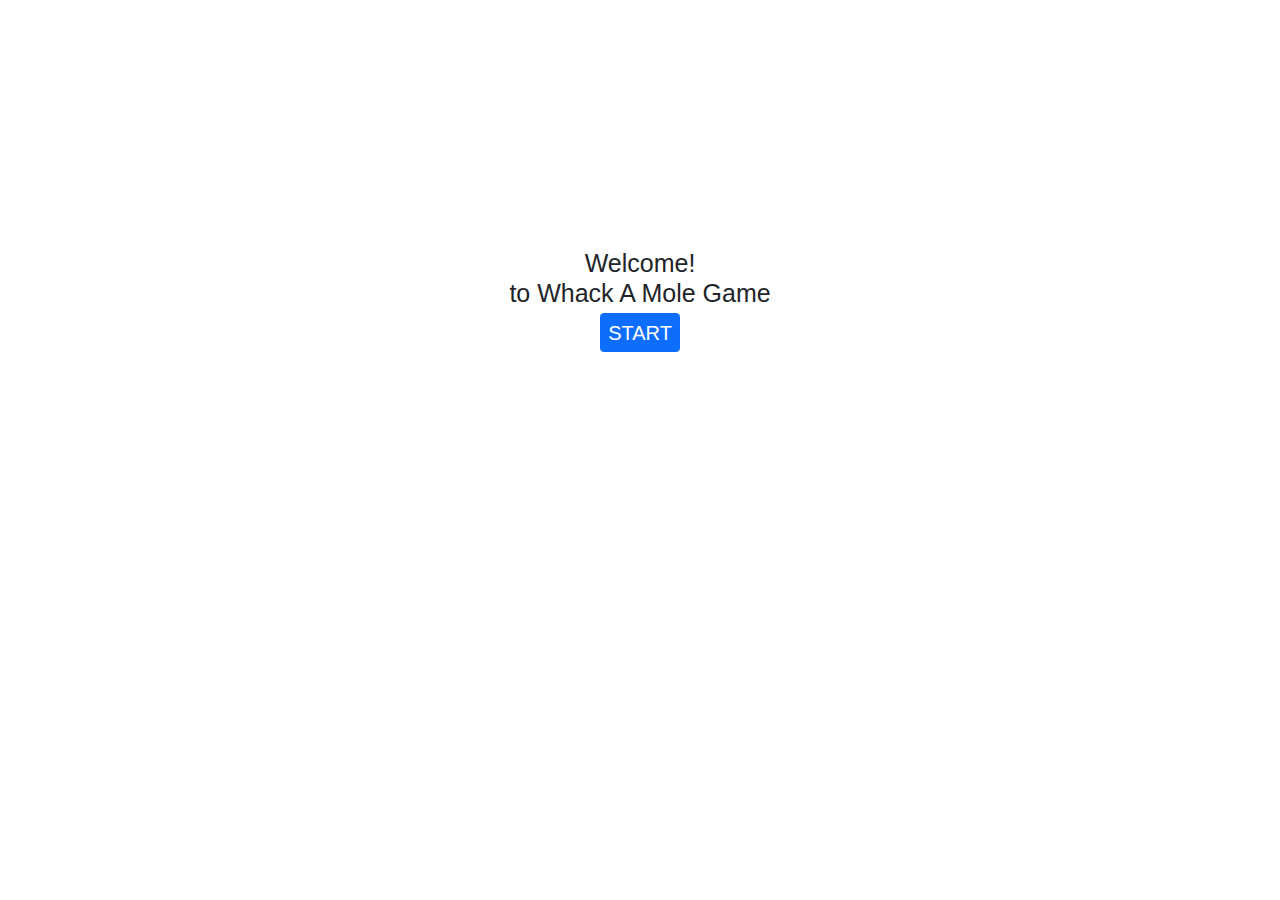
==== index.html @ f7305960 "fix" ====
<!DOCTYPE html>
<html lang="en">

<head>
    <meta charset="UTF-8">
    <meta name="viewport" content="width=device-width, initial-scale=1.0">
    <title>Whack a ('o')</title>
    <link rel="shortcut icon" href="" type="image/x-icon">
    <link href="https://cdn.jsdelivr.net/npm/bootstrap@5.3.3/dist/css/bootstrap.min.css" rel="stylesheet"
        integrity="sha384-QWTKZyjpPEjISv5WaRU9OFeRpok6YctnYmDr5pNlyT2bRjXh0JMhjY6hW+ALEwIH" crossorigin="anonymous">
    <link rel="stylesheet" href="style.css">
</head>

<body>
    <div class="start-menu d-flex flex-column justify-content-center align-items-center" style="height: 600px;">
        <p class="h1 text-center">
            Welcome!<br> to Whack A Mole Game
        </p>
        <button type="button" id="start-button" class="btn btn-primary" style="font-size: 20px;">START</button>
    </div>

    <div class="game-menu d-none">
        <div class="container-fluid">
            <div class="d-flex justify-content-between mx-5 mt-3">
                <h2>Score : <span class="score ">0</span></h2> 
                <h2>Lives : <span class="live">3</span></h2>
            </div>
        </div>
        <div class="game container d-flex flex-wrap" style="width: 800px; height: 500px;">
            <div class="hole">
                <div class="mole"></div>
            </div>
            <div class="hole">
                <div class="mole"></div>
            </div>
            <div class="hole">
                <div class="mole"></div>
            </div>
            <div class="hole">
                <div class="mole"></div>
            </div>
            <div class="hole">
                <div class="mole"></div>
            </div>
            <div class="hole">
                <div class="mole"></div>
            </div>
            <div class="hole">
                <div class="mole"></div>
            </div>
            <div class="hole">
                <div class="mole"></div>
            </div>
            <div class="hole">
                <div class="mole"></div>
            </div>
        </div>
    </div>

    <div class="restart-menu d-none flex-column justify-content-center align-items-center" style="height: 600px;">
        <p class="h1 text-center">
            GAME OVER!!!
        </p>
        <p class="h3">Your Score : <span class="final-score">0</span></p>
        <button type="button" id="restart-button" class="btn btn-primary" style="font-size: 20px;">RESTART</button>
    </div>
    

    <script src="https://cdn.jsdelivr.net/npm/bootstrap@5.3.3/dist/js/bootstrap.bundle.min.js"
        integrity="sha384-YvpcrYf0tY3lHB60NNkmXc5s9fDVZLESaAA55NDzOxhy9GkcIdslK1eN7N6jIeHz"
        crossorigin="anonymous"></script>
    <script src="main.js"></script>
</body>

</html>
---- style.css ----
html {
    box-sizing: border-box;
    font-size: 10px;
  }
  
  *, *:before, *:after {
    box-sizing: inherit;
  }
  
  body {
    padding: 0;
    margin: 0;
    font-family: Verdana, Geneva, Tahoma, sans-serif;
  }

  h1 {
    text-align: center;
    font-size: 10rem;
    line-height: 1;
    margin-bottom: 0;
  }
  
  .score {
    background: rgba(255,255,255,0.2);
    padding: 0 1rem;
    line-height: 1;
    border-radius: 1rem;
  }
  
  
  .hole {
    flex: 1 0 33.33%;
    overflow: hidden;
    position: relative;
  }
  
  .hole:after {
    display: block;
    background: url('/WhackAShit/svg/dirt.svg') bottom center no-repeat;
    background-size: contain;
    content: '';
    width: 100%;
    height:70px;
    position: absolute;
    z-index: 2;
    bottom: -30px;
  }
  
  .mole {
    background: url('/WhackAShit/svg/mole.svg') bottom center no-repeat;
    background-size: 40%;
    position: absolute;
    top: 100%;
    width: 100%;
    height: 100%;
    transition:all 0.3s;
  }
  
  .hole.up .mole {
    top: 0;
  }
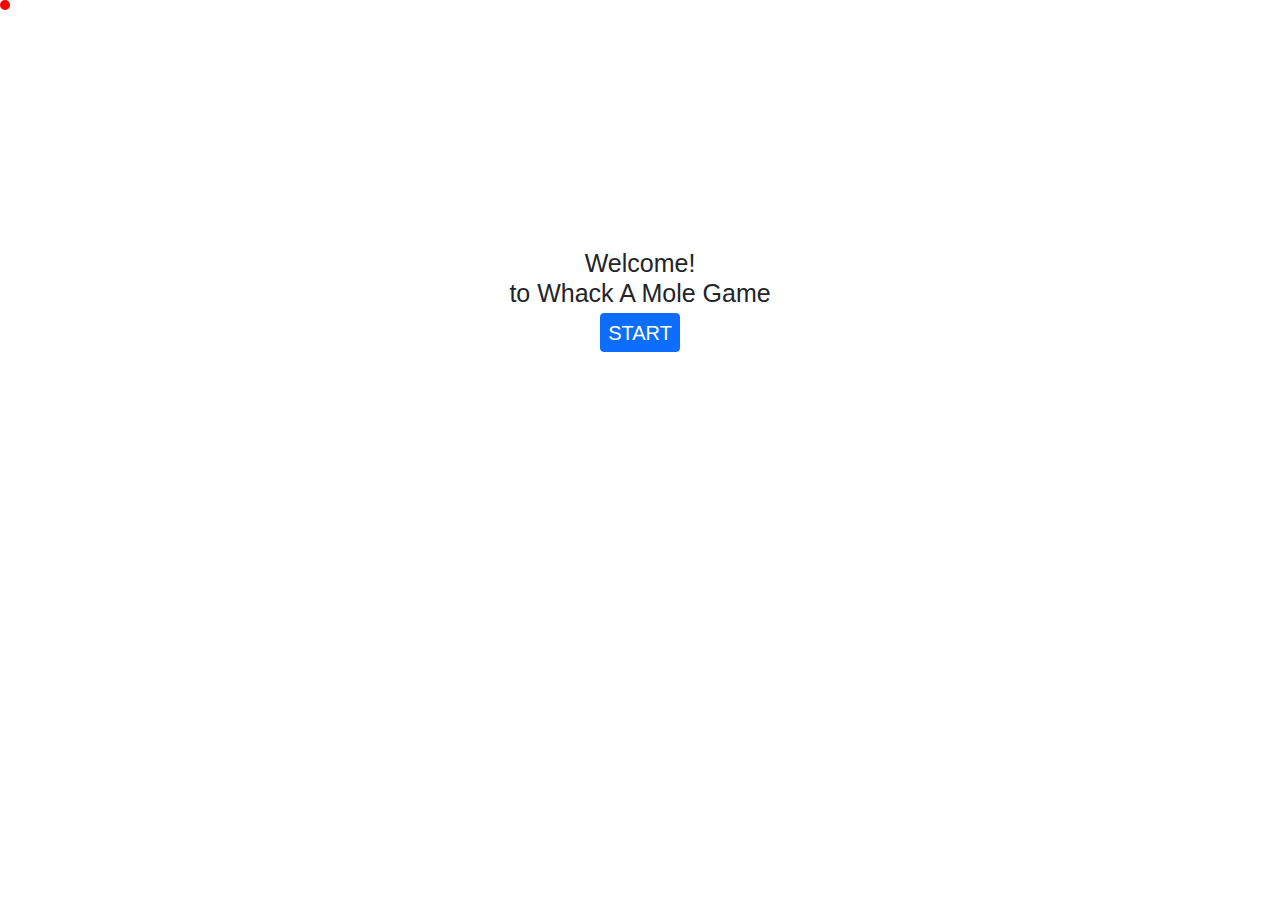
==== commit 86e4ba3d: "fix" ====
--- a/index.html
+++ b/index.html
@@ -12,6 +12,7 @@
 </head>
 
 <body>
+    <div id="cursor-marker"></div>
     <div class="start-menu d-flex flex-column justify-content-center align-items-center" style="height: 600px;">
         <p class="h1 text-center">
             Welcome!<br> to Whack A Mole Game
@@ -22,37 +23,46 @@
     <div class="game-menu d-none">
         <div class="container-fluid">
             <div class="d-flex justify-content-between mx-5 mt-3">
-                <h2>Score : <span class="score ">0</span></h2> 
+                <h2>Score : <span class="score ">0</span></h2>
                 <h2>Lives : <span class="live">3</span></h2>
             </div>
         </div>
         <div class="game container d-flex flex-wrap" style="width: 800px; height: 500px;">
-            <div class="hole">
-                <div class="mole"></div>
+            <div class="hole d-flex justify-content-center align-items-end">
+                <img src="svg/mole.svg" alt="Char" class="mole">
+                <div class="hit-effect"></div>
             </div>
-            <div class="hole">
-                <div class="mole"></div>
+            <div class="hole d-flex justify-content-center align-items-end">
+                <img src="svg/mole.svg" alt="Char" class="mole">
+                <div class="hit-effect"></div>
             </div>
-            <div class="hole">
-                <div class="mole"></div>
+            <div class="hole d-flex justify-content-center align-items-end">
+                <img src="svg/mole.svg" alt="Char" class="mole">
+                <div class="hit-effect"></div>
             </div>
-            <div class="hole">
-                <div class="mole"></div>
+            <div class="hole d-flex justify-content-center align-items-end">
+                <img src="svg/mole.svg" alt="Char" class="mole">
+                <div class="hit-effect"></div>
             </div>
-            <div class="hole">
-                <div class="mole"></div>
+            <div class="hole d-flex justify-content-center align-items-end">
+                <img src="svg/mole.svg" alt="Char" class="mole">
+                <div class="hit-effect"></div>
             </div>
-            <div class="hole">
-                <div class="mole"></div>
+            <div class="hole d-flex justify-content-center align-items-end">
+                <img src="svg/mole.svg" alt="Char" class="mole">
+                <div class="hit-effect"></div>
             </div>
-            <div class="hole">
-                <div class="mole"></div>
+            <div class="hole d-flex justify-content-center align-items-end">
+                <img src="svg/mole.svg" alt="Char" class="mole">
+                <div class="hit-effect"></div>
             </div>
-            <div class="hole">
-                <div class="mole"></div>
+            <div class="hole d-flex justify-content-center align-items-end">
+                <img src="svg/mole.svg" alt="Char" class="mole">
+                <div class="hit-effect"></div>
             </div>
-            <div class="hole">
-                <div class="mole"></div>
+            <div class="hole d-flex justify-content-center align-items-end">
+                <img src="svg/mole.svg" alt="Char" class="mole">
+                <div class="hit-effect"></div>
             </div>
         </div>
     </div>
@@ -64,7 +74,7 @@
         <p class="h3">Your Score : <span class="final-score">0</span></p>
         <button type="button" id="restart-button" class="btn btn-primary" style="font-size: 20px;">RESTART</button>
     </div>
-    
+
 
     <script src="https://cdn.jsdelivr.net/npm/bootstrap@5.3.3/dist/js/bootstrap.bundle.min.js"
         integrity="sha384-YvpcrYf0tY3lHB60NNkmXc5s9fDVZLESaAA55NDzOxhy9GkcIdslK1eN7N6jIeHz"
--- a/style.css
+++ b/style.css
@@ -1,61 +1,98 @@
 html {
-    box-sizing: border-box;
-    font-size: 10px;
-  }
-  
-  *, *:before, *:after {
-    box-sizing: inherit;
-  }
-  
-  body {
-    padding: 0;
-    margin: 0;
-    font-family: Verdana, Geneva, Tahoma, sans-serif;
-  }
+  box-sizing: border-box;
+  font-size: 10px;
+}
 
-  h1 {
-    text-align: center;
-    font-size: 10rem;
-    line-height: 1;
-    margin-bottom: 0;
-  }
-  
-  .score {
-    background: rgba(255,255,255,0.2);
-    padding: 0 1rem;
-    line-height: 1;
-    border-radius: 1rem;
-  }
-  
-  
-  .hole {
-    flex: 1 0 33.33%;
-    overflow: hidden;
-    position: relative;
-  }
-  
-  .hole:after {
-    display: block;
-    background: url('/WhackAShit/svg/dirt.svg') bottom center no-repeat;
-    background-size: contain;
-    content: '';
-    width: 100%;
-    height:70px;
-    position: absolute;
-    z-index: 2;
-    bottom: -30px;
-  }
-  
-  .mole {
-    background: url('/WhackAShit/svg/mole.svg') bottom center no-repeat;
-    background-size: 40%;
-    position: absolute;
-    top: 100%;
-    width: 100%;
-    height: 100%;
-    transition:all 0.3s;
-  }
-  
-  .hole.up .mole {
-    top: 0;
-  }+*,
+*:before,
+*:after {
+  box-sizing: inherit;
+}
+
+body {
+  padding: 0;
+  margin: 0;
+  font-family: Verdana, Geneva, Tahoma, sans-serif;
+}
+
+h1 {
+  text-align: center;
+  font-size: 10rem;
+  line-height: 1;
+  margin-bottom: 0;
+}
+
+.game-menu {
+  cursor: url('img/Tak\ berjudul217_20240708212344.png') 30 30, auto;
+  transition: all .2s;
+}
+
+.game-menu:active {
+  cursor: url('img/Tak\ berjudul217_20240708212414.png') 30 30, auto;
+}
+
+#cursor-marker {
+  position: absolute;
+  width: 10px;
+  height: 10px;
+  background-color: red;
+  border-radius: 50%;
+  pointer-events: none;
+  z-index: 9999;
+}
+
+
+.score {
+  background: rgba(255, 255, 255, 0.2);
+  padding: 0 1rem;
+  line-height: 1;
+  border-radius: 1rem;
+}
+
+.hit-effect {
+  width: 200px; /* Sesuaikan ukuran dengan gambar efek */
+  height: 200px; /* Sesuaikan ukuran dengan gambar efek */
+  background-image: url('img/ei_1720452465343-removebg-preview.png');
+  background-size: cover;
+  position: absolute;
+  pointer-events: none;
+  z-index: 3;
+  opacity: 0; /* Mulai dengan opacity 0 (tidak terlihat) */
+  transition: opacity 0.2s ease-in-out; /* Transisi untuk animasi */
+}
+
+.hit-effect.show {
+  opacity: 1; /* Set opacity ke 1 untuk menampilkan efek */
+}
+
+
+
+.hole {
+  flex: 1 0 33.33%;
+  overflow: hidden;
+  position: relative;
+}
+
+.hole:after {
+  display: block;
+  background: url('svg/dirt.svg') bottom center no-repeat;
+  background-size: contain;
+  content: '';
+  width: 100%;
+  height: 70px;
+  position: absolute;
+  z-index: 2;
+  bottom: -30px;
+}
+
+img.mole {
+  position: absolute;
+  top: 100%;
+  width: 35%;
+  height: auto;
+  transition: all 0.3s;
+}
+
+.hole.up .mole {
+  top: 25%;
+}